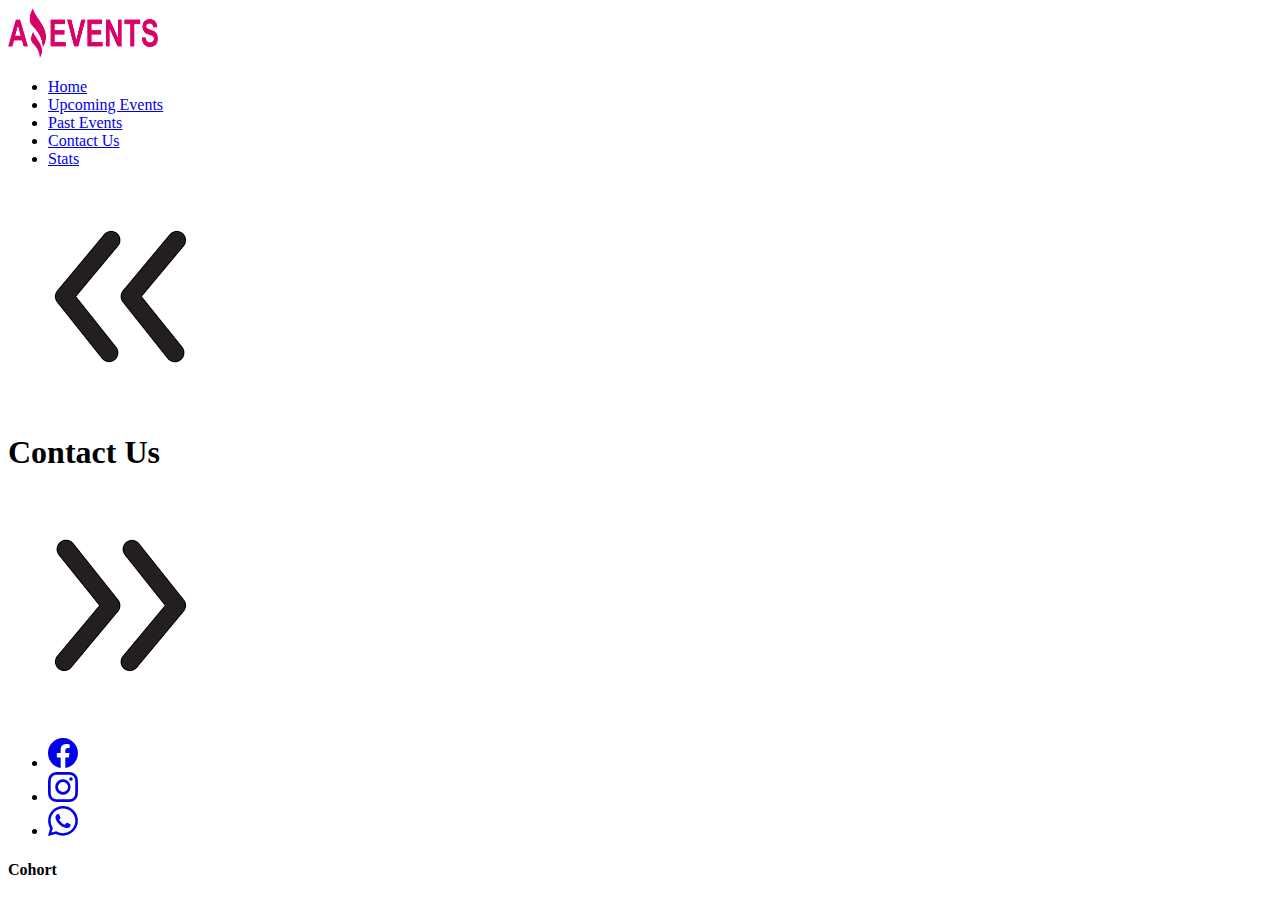
==== contact.html @ 3dd24d07 "comienzo" ====
<!DOCTYPE html>
<html lang="en">
  <head>
    <meta charset="UTF-8" />
    <meta http-equiv="X-UA-Compatible" content="IE=edge" />
    <meta name="viewport" content="width=device-width, initial-scale=1.0" />
    <title>Contact Us</title>
    <link
      rel="icon"
      type="image/png"
      sizes="32x32"
      href="./Assets/favicon-32x32.png"
    />
    <link rel="stylesheet" href="./css/styles.css" />
    <link
      href="https://cdn.jsdelivr.net/npm/bootstrap@5.3.0-alpha1/dist/css/bootstrap.min.css"
      rel="stylesheet"
      integrity="sha384-GLhlTQ8iRABdZLl6O3oVMWSktQOp6b7In1Zl3/Jr59b6EGGoI1aFkw7cmDA6j6gD"
      crossorigin="anonymous"
    />
  </head>
  <body>
    <header>
      <div class="d-flex flex-wrap justify-content-center-w-100 p-3 -py-3 mb-4">
        <a
          href="./index.html"
          class="d-flex align-items-center mb-3 mb-md-0 me-md-auto"
        >
          <img
            src="./Assets/logo.png"
            alt="logo"
            width="150px"
            height="50px"
          />
        </a>
        <ul class="nav nav-pills">
          <li class="nav-item">
            <a href="./index.html" class="btn btn-outline-secondary">Home</a>
          </li>
          <li class="nav-item">
            <a href="./upcoming.html" class="btn btn-outline-secondary"
              >Upcoming Events</a
            >
          </li>
          <li class="nav-item">
            <a href="./past.html" class="btn btn-outline-secondary"
              >Past Events</a
            >
          </li>
          <li class="nav-item">
            <a href="#" class="btn btn-outline-secondary"
              >Contact Us</a
            >
          </li>
          <li class="nav-item">
            <a href="./stats.html" class="btn btn-outline-secondary">Stats</a>
          </li>
        </ul>
      </div>
      <div class="barra">
        <div class="arrow">
          <a href="./past.html"
            ><img class="flechas" src="./Assets/imagesleft.png" alt="atras"
          /></a>
        </div>
        <h1>Contact Us</h1>
        <div class="arrow">
          <a href="./stats.html"
            ><img class="flechas" src="./Assets/images.png" alt="adelante"
          /></a>
        </div>
      </div>
    </header>


    <footer>
        <div class="d-flex flex-column flex-sm-row justify-content-between py-4 my-4 border-top">
          
          <ul class="list-unstyled d-flex">
            <li class="ms-3 "><a class="text-muted" href="#"><svg xmlns="http://www.w3.org/2000/svg" width="30" height="30" fill="currentColor" class="bi bi-facebook" viewBox="0 0 16 16">
              <path d="M16 8.049c0-4.446-3.582-8.05-8-8.05C3.58 0-.002 3.603-.002 8.05c0 4.017 2.926 7.347 6.75 7.951v-5.625h-2.03V8.05H6.75V6.275c0-2.017 1.195-3.131 3.022-3.131.876 0 1.791.157 1.791.157v1.98h-1.009c-.993 0-1.303.621-1.303 1.258v1.51h2.218l-.354 2.326H9.25V16c3.824-.604 6.75-3.934 6.75-7.951z"/>
            </svg></a></li>
            <li class="ms-3"><a class="text-muted" href="#"><svg xmlns="http://www.w3.org/2000/svg" width="30" height="30" fill="currentColor" class="bi bi-instagram" viewBox="0 0 16 16">
              <path d="M8 0C5.829 0 5.556.01 4.703.048 3.85.088 3.269.222 2.76.42a3.917 3.917 0 0 0-1.417.923A3.927 3.927 0 0 0 .42 2.76C.222 3.268.087 3.85.048 4.7.01 5.555 0 5.827 0 8.001c0 2.172.01 2.444.048 3.297.04.852.174 1.433.372 1.942.205.526.478.972.923 1.417.444.445.89.719 1.416.923.51.198 1.09.333 1.942.372C5.555 15.99 5.827 16 8 16s2.444-.01 3.298-.048c.851-.04 1.434-.174 1.943-.372a3.916 3.916 0 0 0 1.416-.923c.445-.445.718-.891.923-1.417.197-.509.332-1.09.372-1.942C15.99 10.445 16 10.173 16 8s-.01-2.445-.048-3.299c-.04-.851-.175-1.433-.372-1.941a3.926 3.926 0 0 0-.923-1.417A3.911 3.911 0 0 0 13.24.42c-.51-.198-1.092-.333-1.943-.372C10.443.01 10.172 0 7.998 0h.003zm-.717 1.442h.718c2.136 0 2.389.007 3.232.046.78.035 1.204.166 1.486.275.373.145.64.319.92.599.28.28.453.546.598.92.11.281.24.705.275 1.485.039.843.047 1.096.047 3.231s-.008 2.389-.047 3.232c-.035.78-.166 1.203-.275 1.485a2.47 2.47 0 0 1-.599.919c-.28.28-.546.453-.92.598-.28.11-.704.24-1.485.276-.843.038-1.096.047-3.232.047s-2.39-.009-3.233-.047c-.78-.036-1.203-.166-1.485-.276a2.478 2.478 0 0 1-.92-.598 2.48 2.48 0 0 1-.6-.92c-.109-.281-.24-.705-.275-1.485-.038-.843-.046-1.096-.046-3.233 0-2.136.008-2.388.046-3.231.036-.78.166-1.204.276-1.486.145-.373.319-.64.599-.92.28-.28.546-.453.92-.598.282-.11.705-.24 1.485-.276.738-.034 1.024-.044 2.515-.045v.002zm4.988 1.328a.96.96 0 1 0 0 1.92.96.96 0 0 0 0-1.92zm-4.27 1.122a4.109 4.109 0 1 0 0 8.217 4.109 4.109 0 0 0 0-8.217zm0 1.441a2.667 2.667 0 1 1 0 5.334 2.667 2.667 0 0 1 0-5.334z"/>
            </svg></a></li>
            <li class="ms-3"><a class="text-muted" href="#"><svg xmlns="http://www.w3.org/2000/svg" width="30" height="30" fill="currentColor" class="bi bi-whatsapp" viewBox="0 0 16 16">
              <path d="M13.601 2.326A7.854 7.854 0 0 0 7.994 0C3.627 0 .068 3.558.064 7.926c0 1.399.366 2.76 1.057 3.965L0 16l4.204-1.102a7.933 7.933 0 0 0 3.79.965h.004c4.368 0 7.926-3.558 7.93-7.93A7.898 7.898 0 0 0 13.6 2.326zM7.994 14.521a6.573 6.573 0 0 1-3.356-.92l-.24-.144-2.494.654.666-2.433-.156-.251a6.56 6.56 0 0 1-1.007-3.505c0-3.626 2.957-6.584 6.591-6.584a6.56 6.56 0 0 1 4.66 1.931 6.557 6.557 0 0 1 1.928 4.66c-.004 3.639-2.961 6.592-6.592 6.592zm3.615-4.934c-.197-.099-1.17-.578-1.353-.646-.182-.065-.315-.099-.445.099-.133.197-.513.646-.627.775-.114.133-.232.148-.43.05-.197-.1-.836-.308-1.592-.985-.59-.525-.985-1.175-1.103-1.372-.114-.198-.011-.304.088-.403.087-.088.197-.232.296-.346.1-.114.133-.198.198-.33.065-.134.034-.248-.015-.347-.05-.099-.445-1.076-.612-1.47-.16-.389-.323-.335-.445-.34-.114-.007-.247-.007-.38-.007a.729.729 0 0 0-.529.247c-.182.198-.691.677-.691 1.654 0 .977.71 1.916.81 2.049.098.133 1.394 2.132 3.383 2.992.47.205.84.326 1.129.418.475.152.904.129 1.246.08.38-.058 1.171-.48 1.338-.943.164-.464.164-.86.114-.943-.049-.084-.182-.133-.38-.232z"/>
            </svg></a></li>
          </ul>
          <h4>Cohort</h4>
        </div>
      </footer>
    
  



    <script
      src="https://cdn.jsdelivr.net/npm/bootstrap@5.3.0-alpha1/dist/js/bootstrap.bundle.min.js"
      integrity="sha384-w76AqPfDkMBDXo30jS1Sgez6pr3x5MlQ1ZAGC+nuZB+EYdgRZgiwxhTBTkF7CXvN"
      crossorigin="anonymous"
    ></script>
  </body>
</html>
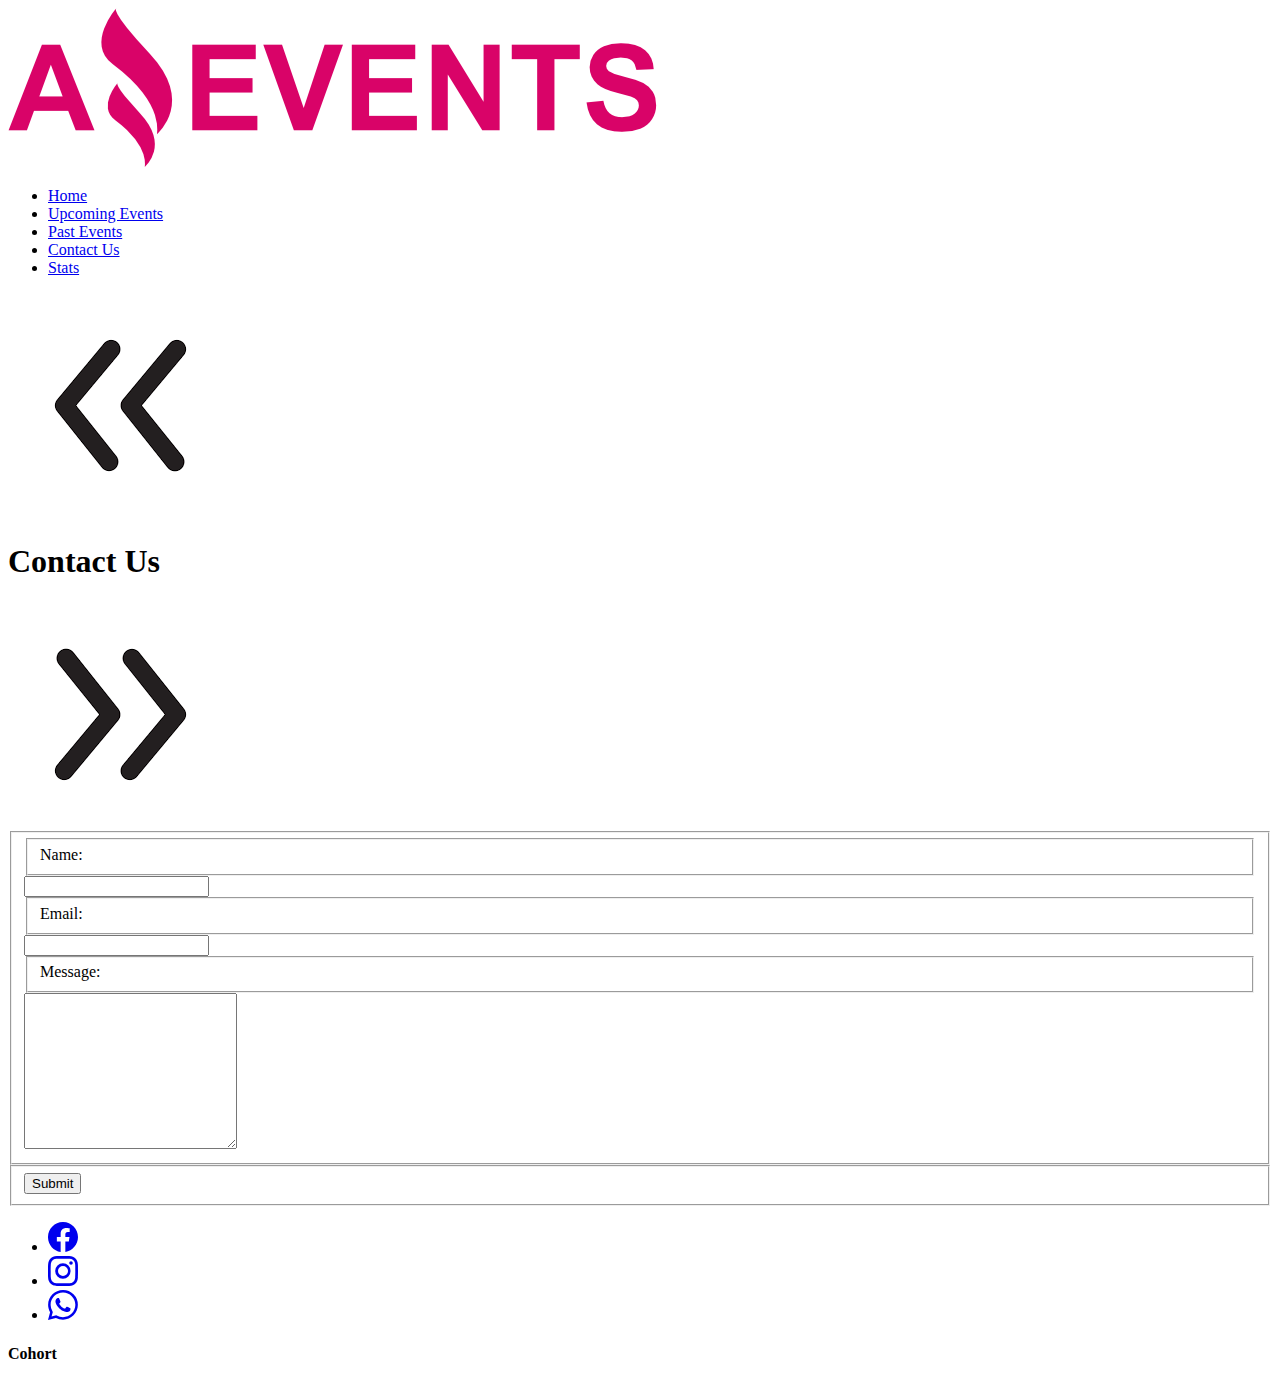
==== commit 1dc71a82: "cambios" ====
--- a/contact.html
+++ b/contact.html
@@ -1,23 +1,21 @@
 <!DOCTYPE html>
 <html lang="en">
   <head>
-    <meta charset="UTF-8" />
-    <meta http-equiv="X-UA-Compatible" content="IE=edge" />
-    <meta name="viewport" content="width=device-width, initial-scale=1.0" />
+    <meta charset="UTF-8" >
+    <meta http-equiv="X-UA-Compatible" content="IE=edge">
+    <meta name="viewport" content="width=device-width, initial-scale=1.0">
     <title>Contact Us</title>
     <link
       rel="icon"
       type="image/png"
       sizes="32x32"
-      href="./Assets/favicon-32x32.png"
-    />
-    <link rel="stylesheet" href="./css/styles.css" />
+      href="./Assets/favicon.ico">
+    <link rel="stylesheet" href="./css/styles.css">
     <link
       href="https://cdn.jsdelivr.net/npm/bootstrap@5.3.0-alpha1/dist/css/bootstrap.min.css"
       rel="stylesheet"
       integrity="sha384-GLhlTQ8iRABdZLl6O3oVMWSktQOp6b7In1Zl3/Jr59b6EGGoI1aFkw7cmDA6j6gD"
-      crossorigin="anonymous"
-    />
+      crossorigin="anonymous">
   </head>
   <body>
     <header>
@@ -26,12 +24,9 @@
           href="./index.html"
           class="d-flex align-items-center mb-3 mb-md-0 me-md-auto"
         >
-          <img
+          <img class="logo"
             src="./Assets/logo.png"
-            alt="logo"
-            width="150px"
-            height="50px"
-          />
+            alt="logo">
         </a>
         <ul class="nav nav-pills">
           <li class="nav-item">
@@ -60,18 +55,38 @@
       <div class="barra">
         <div class="arrow">
           <a href="./past.html"
-            ><img class="flechas" src="./Assets/imagesleft.png" alt="atras"
-          /></a>
+            ><img class="flechas" src="./Assets/imagesleft.png" alt="atras"></a>
         </div>
         <h1>Contact Us</h1>
         <div class="arrow">
           <a href="./stats.html"
-            ><img class="flechas" src="./Assets/images.png" alt="adelante"
-          /></a>
+            ><img class="flechas" src="./Assets/images.png" alt="adelante"></a>
         </div>
       </div>
     </header>
-
+    <main>
+      <div class="form-contact">
+          <form class="form" action="#" method="get">
+              <fieldset class="f-contacto">
+                  <fieldset class="etiqueta">
+                      <label for="nombre">Name: </label>
+                  </fieldset>
+                      <input class="texto" type="text" name="nombre" id="nombre">
+                  <fieldset class="etiqueta">
+                      <label for="email">Email: </label>
+                  </fieldset>
+                      <input class="texto" type="email" name="email" id="email">
+                  <fieldset class="etiqueta">
+                      <label for="message"> Message: </label>
+                      </fieldset>
+                      <textarea name="name" id="name" cols="24" rows="10"></textarea>
+              </fieldset>
+              <fieldset class="boton">
+                  <input class="boton" type="submit" value="Submit">
+              </fieldset>
+          </form>
+      </div>
+  </main>
 
     <footer>
         <div class="d-flex flex-column flex-sm-row justify-content-between py-4 my-4 border-top">
@@ -90,11 +105,6 @@
           <h4>Cohort</h4>
         </div>
       </footer>
-    
-  
-
-
-
     <script
       src="https://cdn.jsdelivr.net/npm/bootstrap@5.3.0-alpha1/dist/js/bootstrap.bundle.min.js"
       integrity="sha384-w76AqPfDkMBDXo30jS1Sgez6pr3x5MlQ1ZAGC+nuZB+EYdgRZgiwxhTBTkF7CXvN"
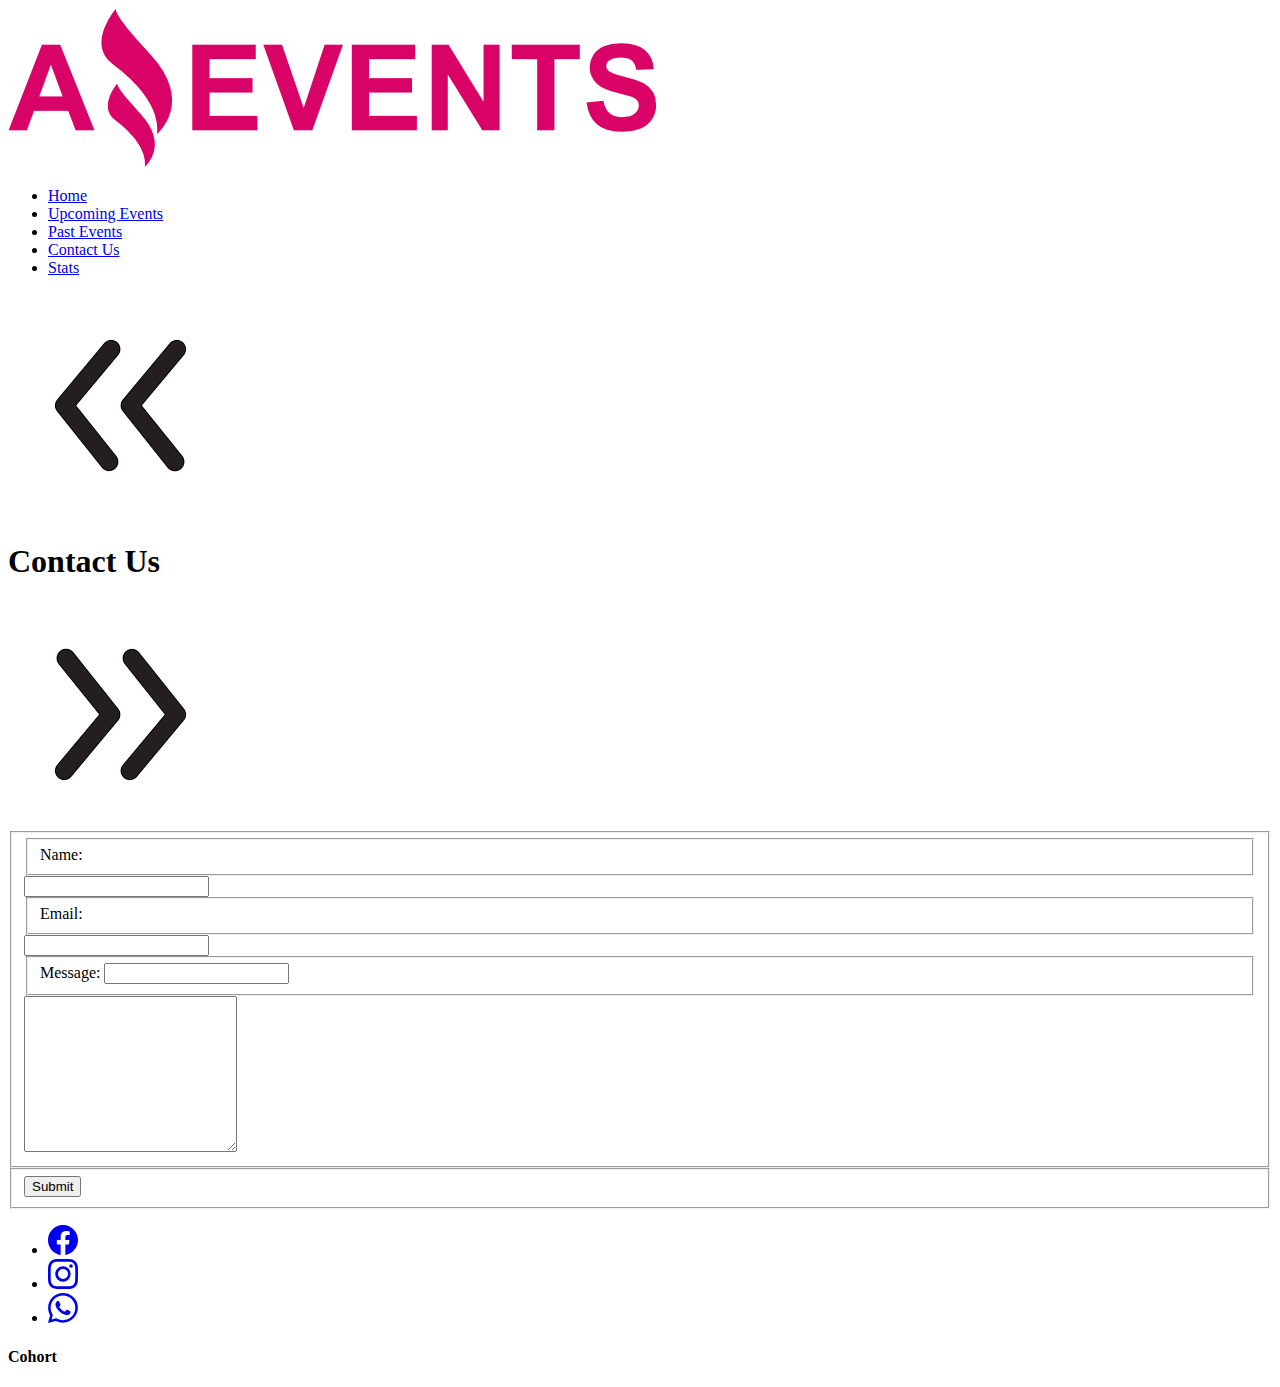
==== commit 3e379d85: "validador" ====
--- a/contact.html
+++ b/contact.html
@@ -78,6 +78,7 @@
                       <input class="texto" type="email" name="email" id="email">
                   <fieldset class="etiqueta">
                       <label for="message"> Message: </label>
+                      <input class="texto" id="message">
                       </fieldset>
                       <textarea name="name" id="name" cols="24" rows="10"></textarea>
               </fieldset>
